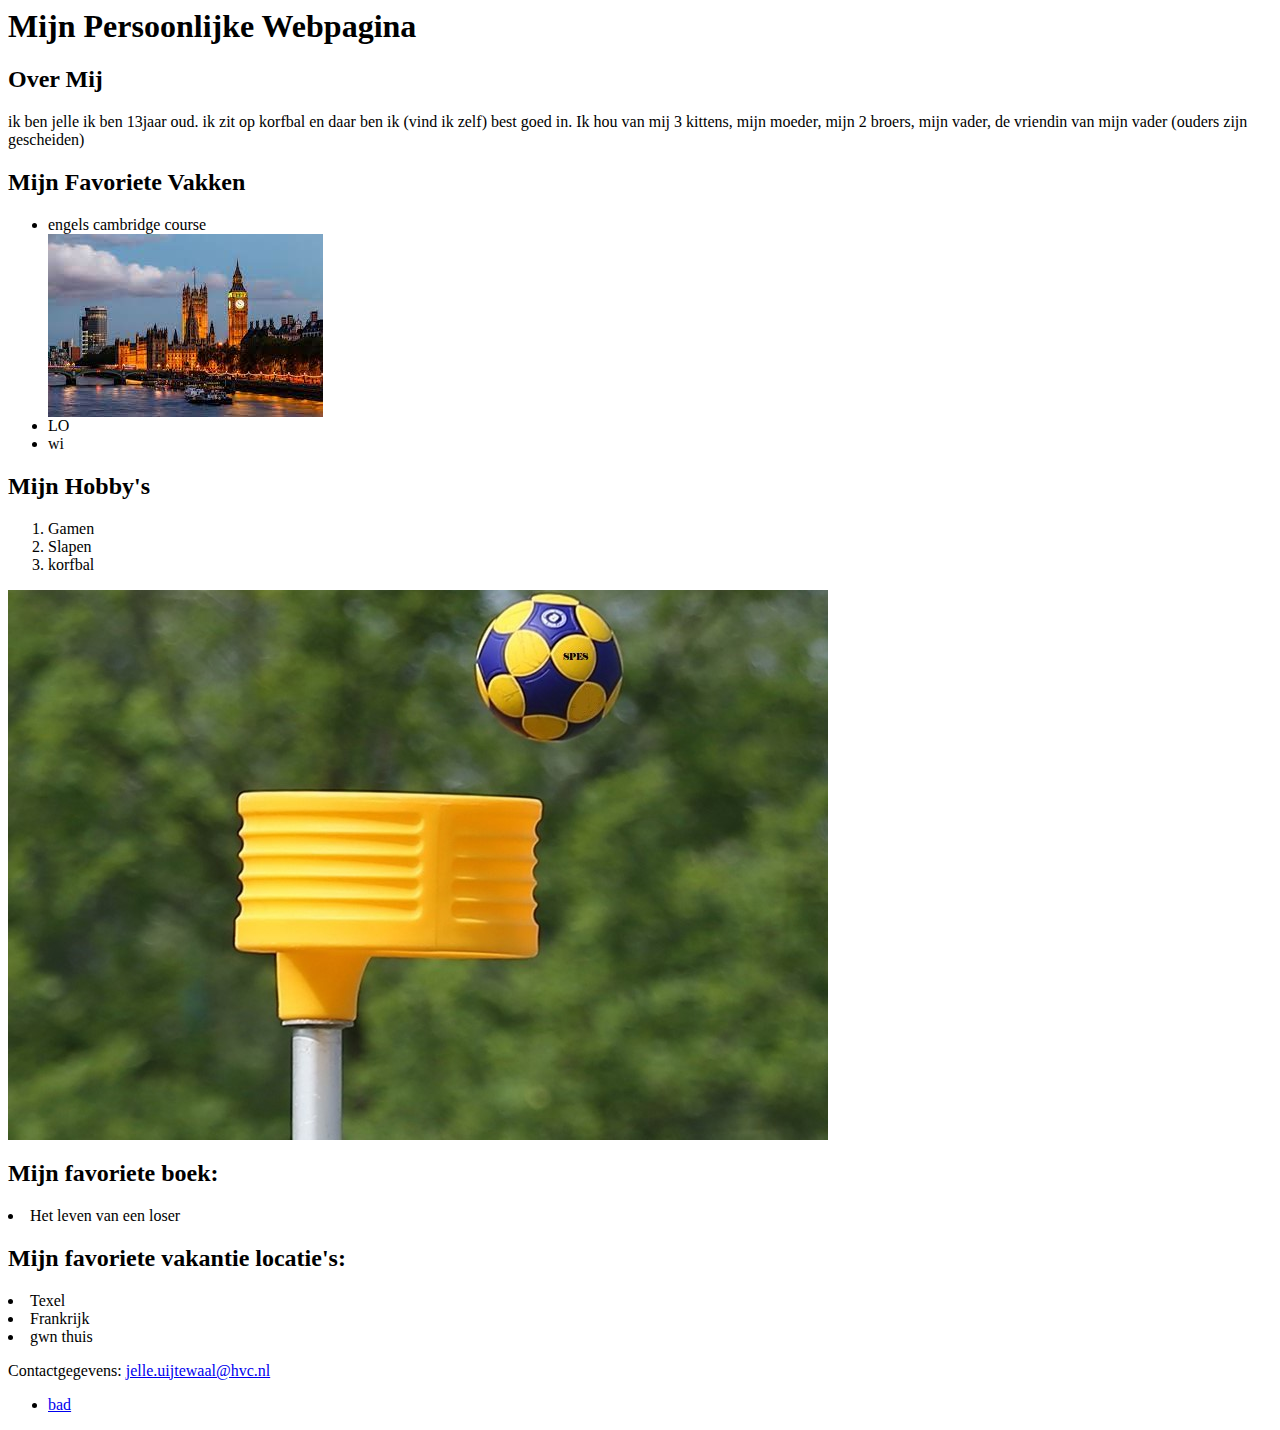
==== pagina2.html @ ffc1936f "more background" ====
<!OCTYPE html>
<html>
<head>
 <title>Mijn Persoonlijke Webpagina</title>
</head>
<body>
 <header>
 <h1>Mijn Persoonlijke Webpagina</h1>
 </header>
 <section>
 <h2>Over Mij</h2> 
 <p>ik ben jelle ik ben 13jaar oud. ik zit op korfbal en daar ben ik (vind ik zelf) best goed in. Ik hou van mij 3 kittens, mijn moeder, mijn 2 broers, mijn vader, de vriendin van mijn vader (ouders zijn gescheiden)</p>
 </section>
 <section>
 <h2>Mijn Favoriete Vakken</h2>
 <ul>
 <li>engels cambridge course </li>
  <img src="londen.jfif" alt="londen">
 <li>LO</li>
 <li>wi</li>
 </ul>
 </section>
 <section>
 <h2>Mijn Hobby's</h2>
 <ol>
 <li>Gamen</li>
 <li>Slapen</li>
 <li>korfbal</li>
 </ol>
 <img src="kb.jpg" alt="kb">
<h2>Mijn favoriete boek:</h2>
<li>Het leven van een loser</li>
<h2>Mijn favoriete vakantie locatie's:</h2>
<li>Texel</li>
<li>Frankrijk</li>
<li>gwn thuis</li>
 </section>
 <footer>
 <p>Contactgegevens: <a 
href="mailto:https://www.ufreegames.com/?utm=asd&gclid=EAIaIQobChMIj5LZ2dC2gQMVWkJBAh3fOAs0EAAYASAAEgItR_D_BwE">jelle.uijtewaal@hvc.nl</a></p>
 </footer>
</body>
<nav>
<ul>
<li><a href="index.html">bad</a></li>
</ul>
</nav>
<!DOCTYPE>
</html>
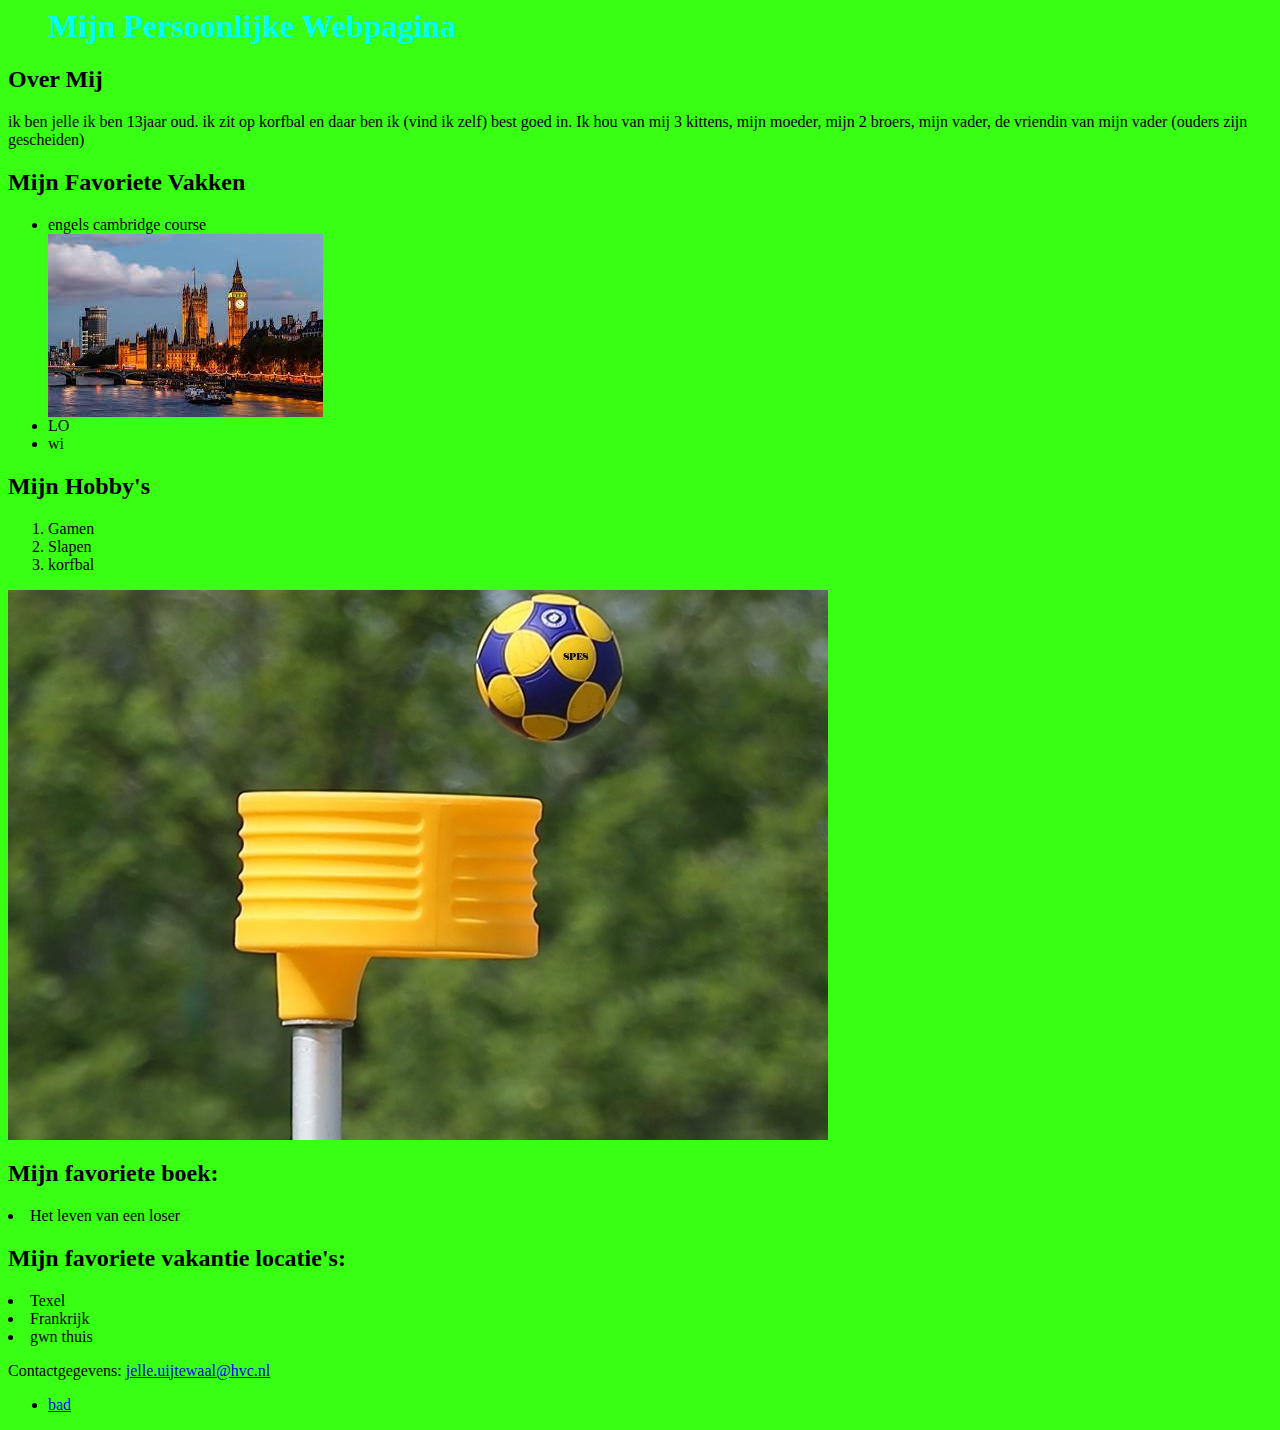
==== commit e13bd269: "kakaaaaaaaaaklakakakaaaaaaaakkkkakakaqkamakakfrobarloegrloaslonhlo background" ====
--- a/pagina2.html
+++ b/pagina2.html
@@ -2,7 +2,17 @@
 <html>
 <head>
  <title>Mijn Persoonlijke Webpagina</title>
+ <link rel="stylesheet" href=" styles.css">
 </head>
+<style>
+body {
+background-color:#39FF14;
+}    
+h1 {
+color: #00fefc;
+margin-left: 40px;
+}
+</style>
 <body>
  <header>
  <h1>Mijn Persoonlijke Webpagina</h1>
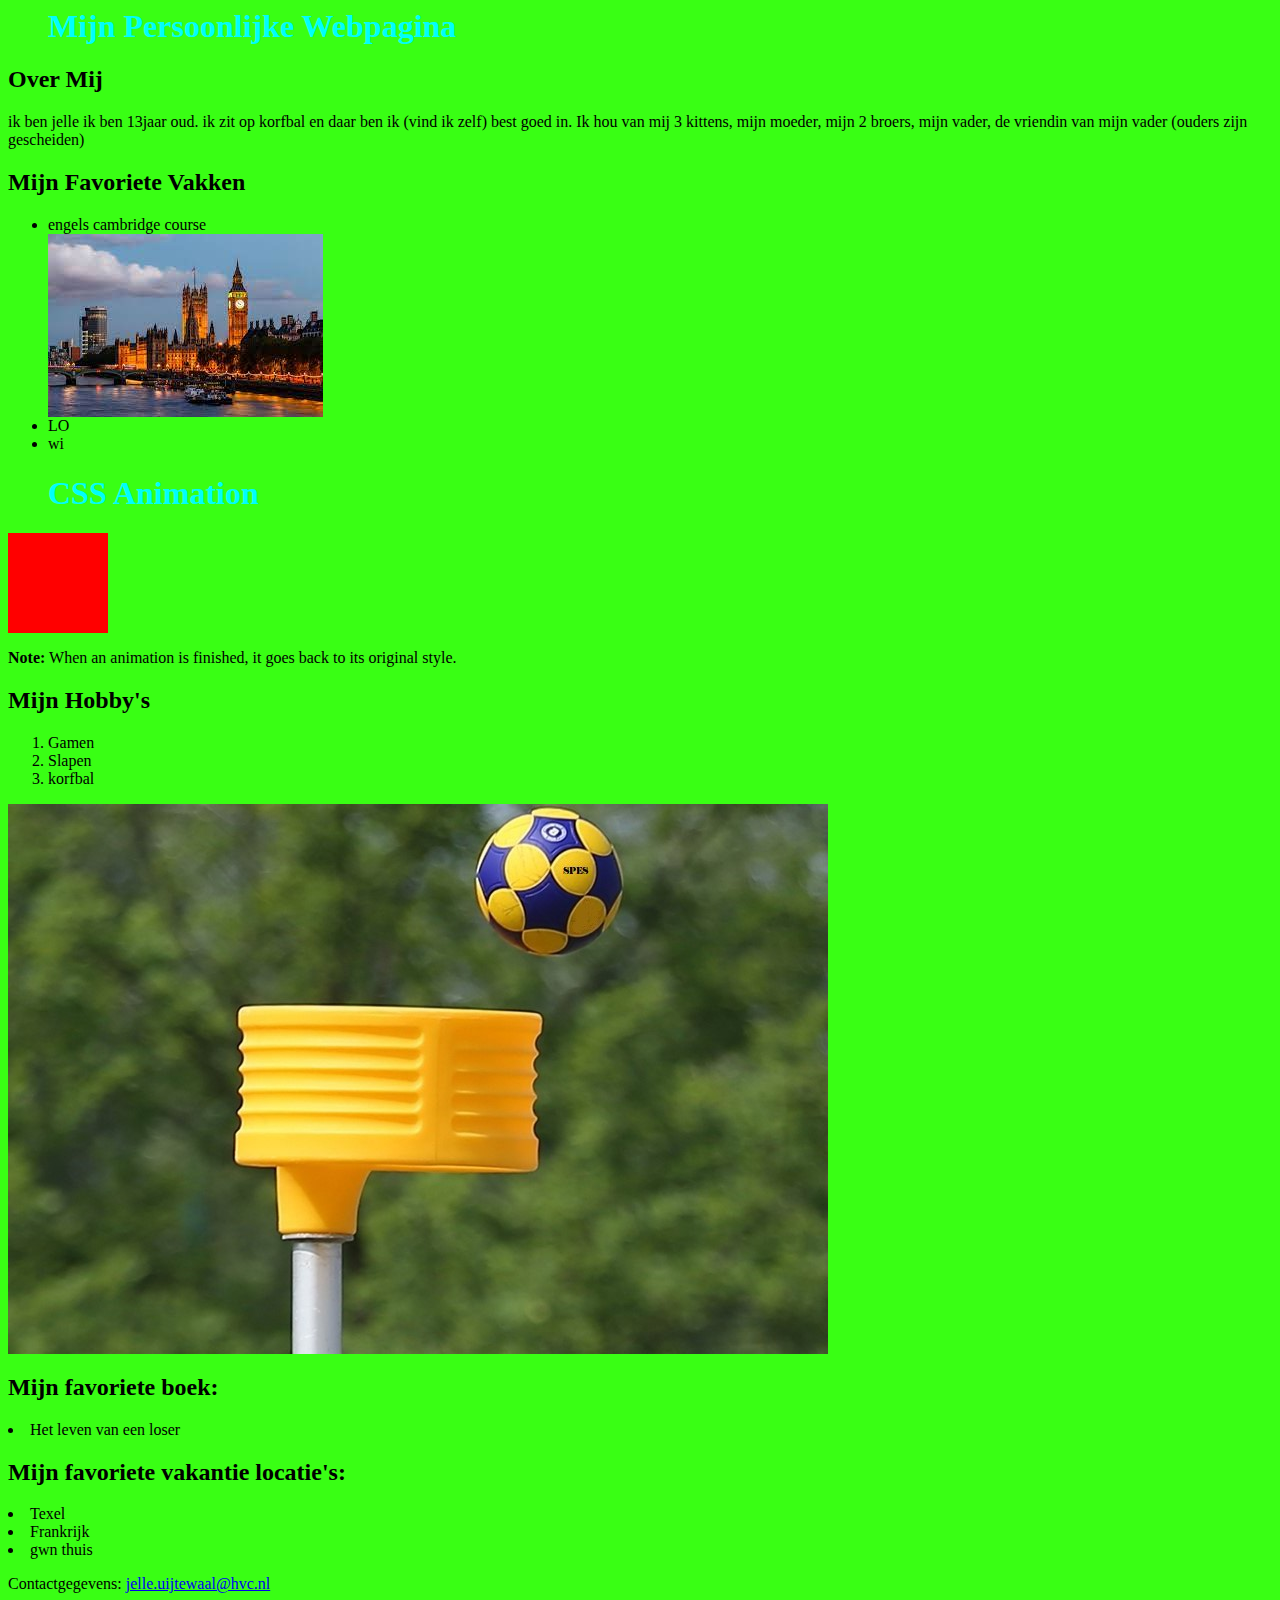
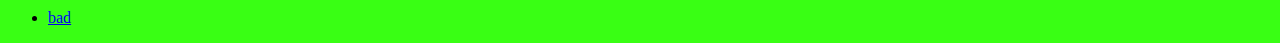
==== commit c855f9fa: "Update pagina2.html" ====
--- a/pagina2.html
+++ b/pagina2.html
@@ -31,6 +31,31 @@
  </ul>
  </section>
  <section>
+  <style>
+div {
+  width: 100px;
+  height: 100px;
+  background-color: red;
+  animation-name: example;
+  animation-duration: 4s;
+}
+
+@keyframes example {
+  0%   {background-color: red;}
+  25%  {background-color: yellow;}
+  50%  {background-color: blue;}
+  100% {background-color: green;}
+}
+</style>
+</head>
+<body>
+
+<h1>CSS Animation</h1>
+
+<div></div>
+
+<p><b>Note:</b> When an animation is finished, it goes back to its original style.</p>
+
  <h2>Mijn Hobby's</h2>
  <ol>
  <li>Gamen</li>
@@ -56,4 +81,4 @@
 </ul>
 </nav>
 <!DOCTYPE>
-</html>+</html>
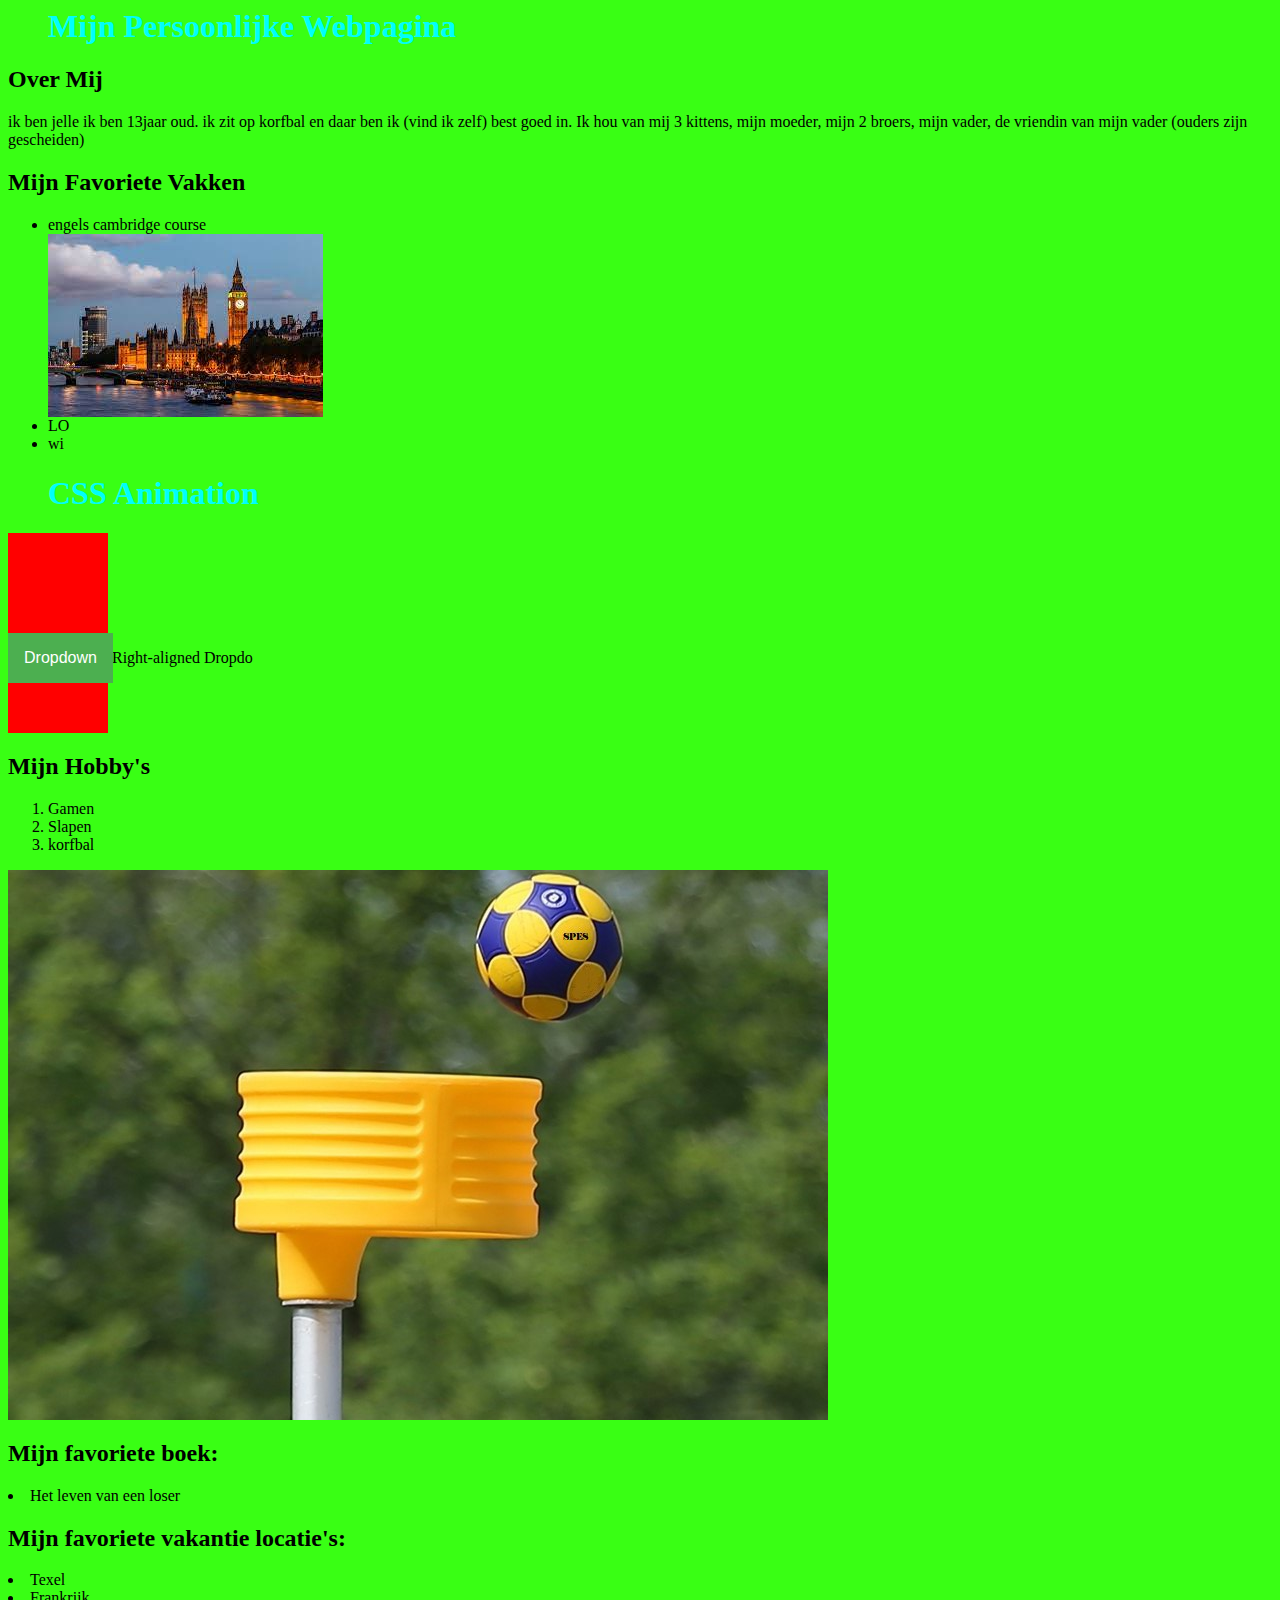
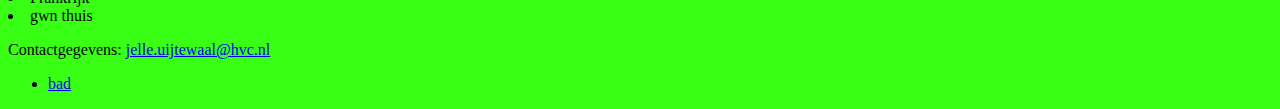
==== commit 07353c6d: "Update pagina2.html" ====
--- a/pagina2.html
+++ b/pagina2.html
@@ -41,10 +41,8 @@
 }
 
 @keyframes example {
-  0%   {background-color: red;}
-  25%  {background-color: yellow;}
-  50%  {background-color: blue;}
-  100% {background-color: green;}
+  from {background-color: red;}
+  to {background-color: yellow;}
 }
 </style>
 </head>
@@ -54,7 +52,64 @@
 
 <div></div>
 
-<p><b>Note:</b> When an animation is finished, it goes back to its original style.</p>
+<style>
+/* Style The Dropdown Button */
+.dropbtn {
+  background-color: #4CAF50;
+  color: white;
+  padding: 16px;
+  font-size: 16px;
+  border: none;
+  cursor: pointer;
+}
+
+/* The container <div> - needed to position the dropdown content */
+.dropdown {
+  position: relative;
+  display: inline-block;
+}
+
+/* Dropdown Content (Hidden by Default) */
+.dropdown-content {
+  display: none;
+  position: absolute;
+  background-color: #f9f9f9;
+  min-width: 160px;
+  box-shadow: 0px 8px 16px 0px rgba(0,0,0,0.2);
+  z-index: 1;
+}
+
+/* Links inside the dropdown */
+.dropdown-content a {
+  color: black;
+  padding: 12px 16px;
+  text-decoration: none;
+  display: block;
+}
+
+/* Change color of dropdown links on hover */
+.dropdown-content a:hover {background-color: #f1f1f1}
+
+/* Show the dropdown menu on hover */
+.dropdown:hover .dropdown-content {
+  display: block;
+}
+
+/* Change the background color of the dropdown button when the dropdown content is shown */
+.dropdown:hover .dropbtn {
+  background-color: #3e8e41;
+}
+</style>
+
+<div class="dropdown">
+  <button class="dropbtn">Dropdown</button>
+  <div class="dropdown-content">
+    <a href="index.html">Link 1</a>
+    <a href="#">Link 2</a>
+    <a href="#">Link 3</a>
+  </div>
+</div>
+Right-aligned Dropdo
 
  <h2>Mijn Hobby's</h2>
  <ol>
